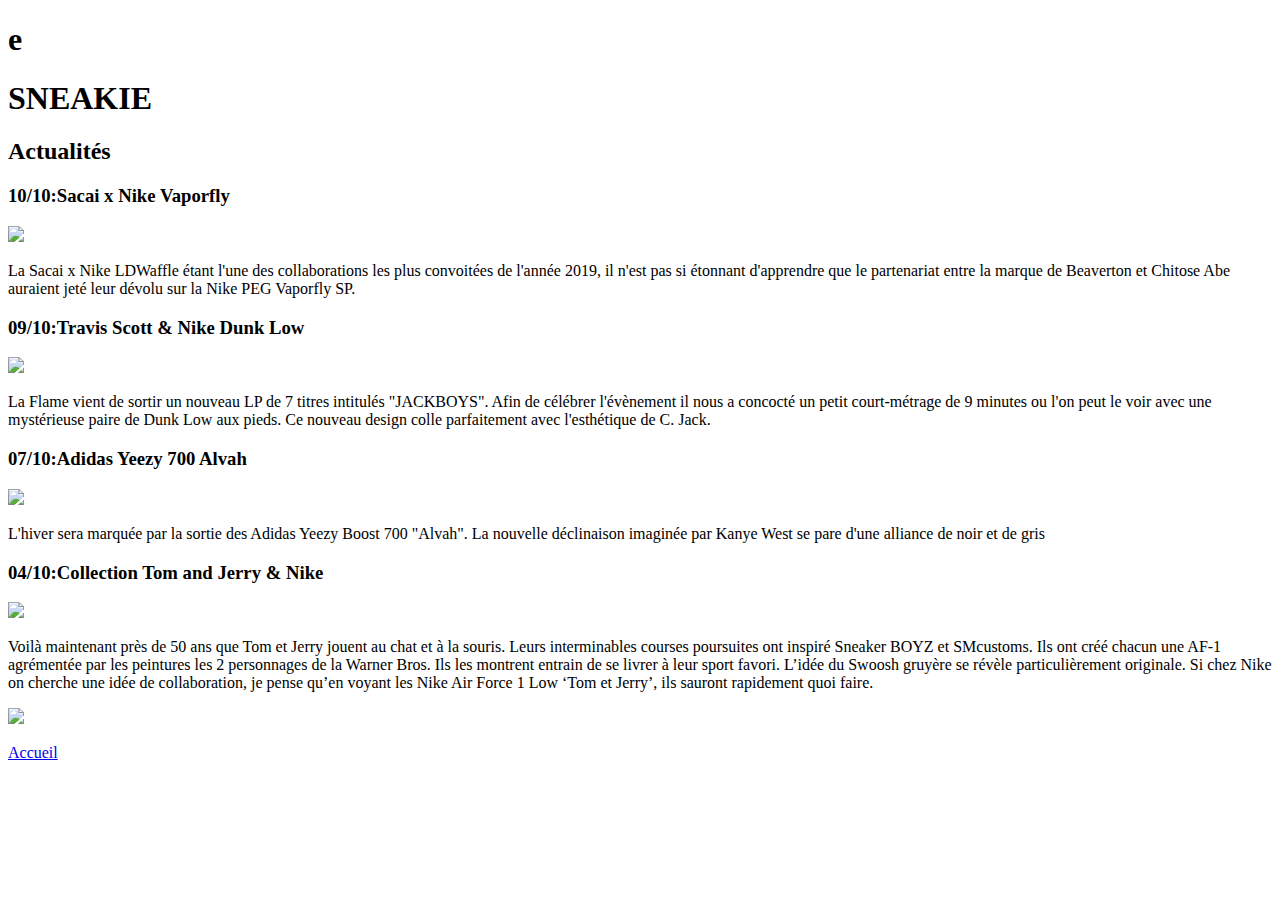
==== Sneakie/actualites.html @ b0620026 "Create actualites.html" ====
<!DOCTYPE html>
<html lang="fr">

<head>
    <meta charset="UTF-8">
    <link rel="stylesheet" href="css/style2.css" />
    <meta name="viewport" content="width=device-width, initial-scale=1.0">
    <title>Actualités</title>
</head>

<body>
    <div class="container">
        <header>
            <h1 class="logo">e</h1>
            <h1 class="name">SNEAKIE</h1>
        </header>

        <section class="section2">
            <h2>Actualités</h2>
            <article>
                <h3>10/10:Sacai x Nike Vaporfly</h3>
                <img src="images/Sacai.jpg"/>
                <p>
                    La Sacai x Nike LDWaffle étant l'une des collaborations les plus convoitées de l'année 2019, il
                    n'est pas si étonnant d'apprendre que le partenariat entre la marque de Beaverton et Chitose Abe
                    auraient jeté leur dévolu sur la Nike PEG Vaporfly SP.
                </p>
            </article>

            <article>
                <h3>09/10:Travis Scott & Nike Dunk Low</h3>
                <img src="images/Dunk Low TS.jpg"/>
                <p>
                    La Flame vient de sortir un nouveau LP de 7 titres intitulés "JACKBOYS". Afin de célébrer
                    l'évènement il nous a concocté un petit court-métrage de 9 minutes ou l'on peut le voir avec une
                    mystérieuse paire de Dunk Low aux pieds. Ce nouveau design colle parfaitement avec l'esthétique de
                    C. Jack.
                </p>
            </article>

            <article>
                <h3>07/10:Adidas Yeezy 700 Alvah</h3>
                <img src="images/Yeezy 700 V3 Black.png"/>
                <p>
                    L'hiver sera marquée par la sortie des Adidas Yeezy Boost 700 "Alvah". La nouvelle déclinaison
                    imaginée par Kanye West se pare d'une alliance de noir et de gris
                </p>
            </article>

            <article>
                <h3>04/10:Collection Tom and Jerry & Nike</h3>
                <img src="images/Nike Air force 1 TJ.jpg"/>
                <p>
                    Voilà maintenant près de 50 ans que Tom et Jerry jouent au chat et à la souris. Leurs interminables
                    courses poursuites ont inspiré Sneaker BOYZ et SMcustoms. Ils ont créé chacun une AF-1 agrémentée
                    par les peintures les 2 personnages de la Warner Bros. Ils les montrent entrain de se livrer à leur
                    sport favori. L’idée du Swoosh gruyère se révèle particulièrement originale. Si chez Nike on cherche
                    une idée de collaboration, je pense qu’en voyant les Nike Air Force 1 Low ‘Tom et Jerry’, ils
                    sauront rapidement quoi faire.
                </p>
            </article>
        </section>


        <a href="index.html">
            <footer>
                <img src="Vector.png" class="vector1" />
                <p id="p3">Accueil</p>
            </footer>
        </a>
    </div>

</body>

</html>
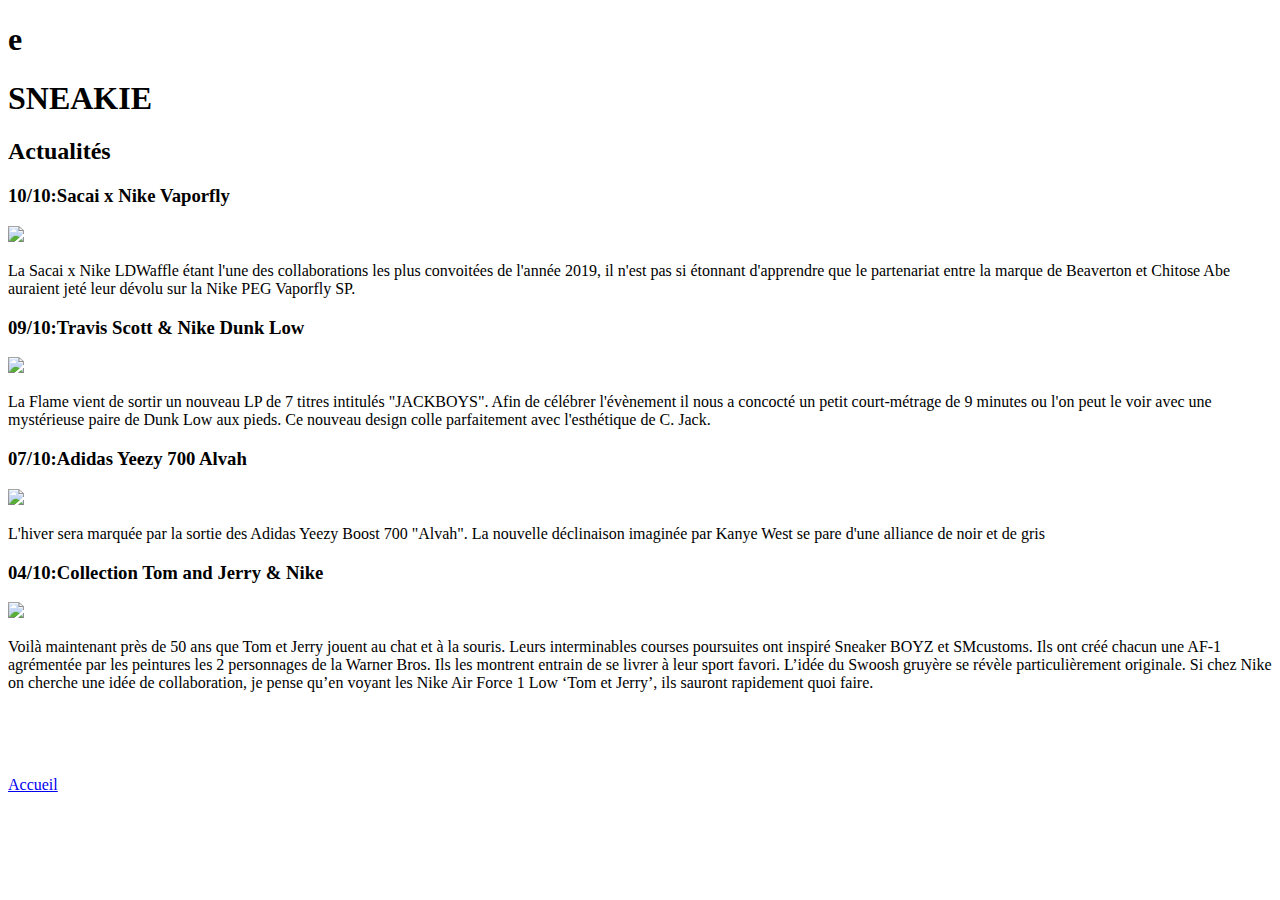
==== commit 3c101bd0: "Update actualites.html" ====
--- a/Sneakie/actualites.html
+++ b/Sneakie/actualites.html
@@ -3,7 +3,7 @@
 
 <head>
     <meta charset="UTF-8">
-    <link rel="stylesheet" href="css/style2.css" />
+    <link rel="stylesheet" href="scss/style2.css" />
     <meta name="viewport" content="width=device-width, initial-scale=1.0">
     <title>Actualités</title>
 </head>
